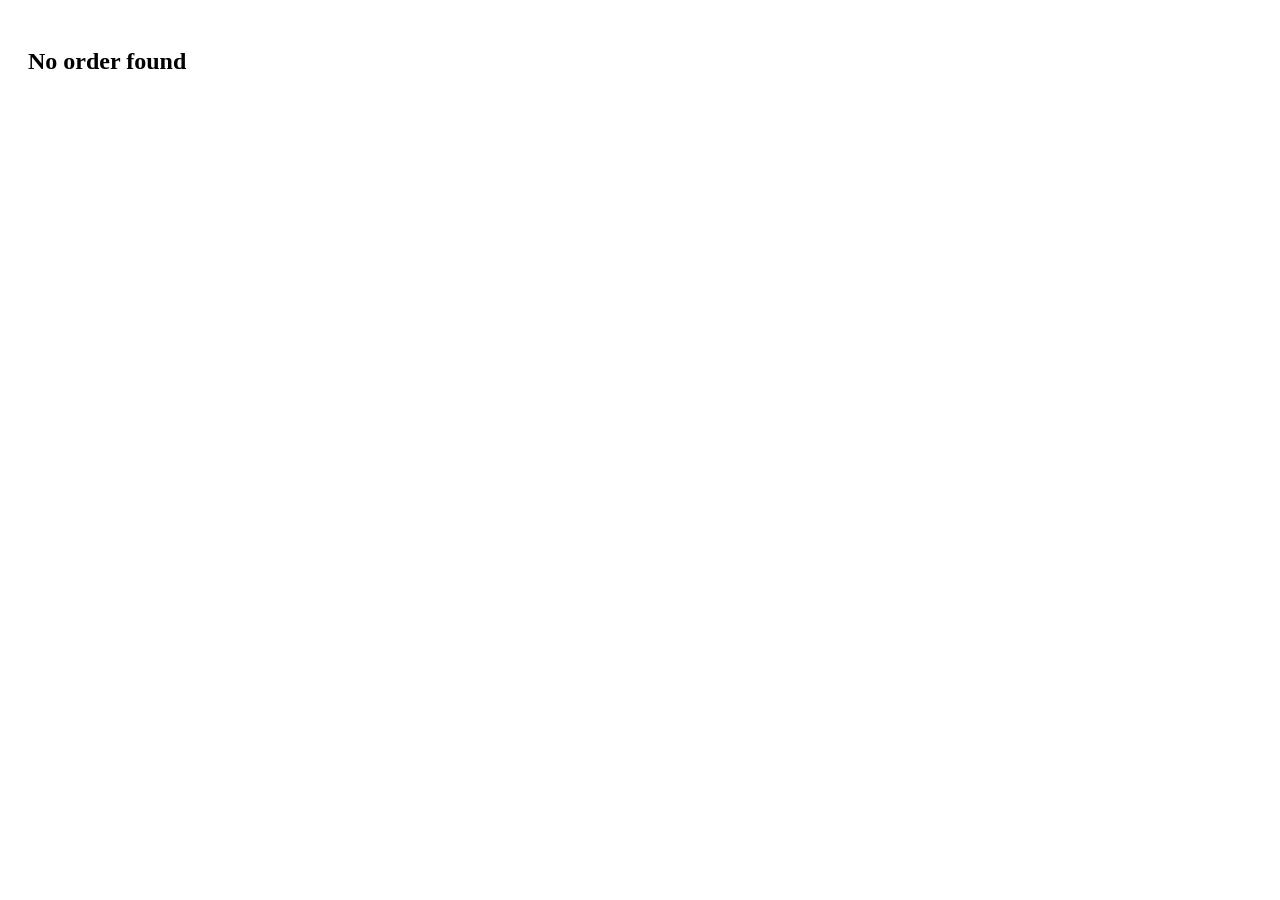
==== admin-receipt.html @ 9cc5a671 "Add files via upload" ====
<!DOCTYPE html>
<html>
<head>
<meta charset="UTF-8">
<title>Print Receipt</title>

<style>
body{
font-family:Georgia;
padding:20px;
}

.receipt{
max-width:700px;
margin:auto;
border:1px solid #ddd;
padding:20px;
}

h1{text-align:center;}

table{
width:100%;
border-collapse:collapse;
margin-top:10px;
}

th,td{
border:1px solid #ddd;
padding:8px;
text-align:center;
}

.print-btn{
margin-top:15px;
padding:10px 15px;
background:#4CAF50;
color:white;
border:none;
cursor:pointer;
}

@media print {
.print-btn{display:none;}
}
</style>
</head>

<body>

<div class="receipt">
<h1>🧾 Miss A Crafts & Stuffs</h1>
<p style="text-align:center;">ADMIN INVOICE</p>

<div id="info"></div>

<table>
<thead>
<tr>
<th>Product</th>
<th>Qty</th>
<th>Price</th>
<th>Total</th>
</tr>
</thead>
<tbody id="items"></tbody>
</table>

<div id="summary" style="margin-top:15px;font-weight:bold;"></div>

<button class="print-btn" onclick="window.print()">Print</button>
</div>

<script>
const order = JSON.parse(localStorage.getItem("printOrder"));

if(!order){
document.body.innerHTML = "<h2>No order found</h2>";
throw new Error("No order");
}

/* INFO */
document.getElementById("info").innerHTML = `
<b>Order ID:</b> ${order.id}<br>
<b>Name:</b> ${order.name}<br>
<b>Phone:</b> ${order.phone}<br>
<b>Address:</b> ${order.address}<br>
<b>Location:</b> ${order.location}<br>
<b>Status:</b> ${order.status}<br>
<b>Date:</b> ${new Date(order.timestamp).toLocaleString()}
`;

/* ITEMS */
let html = "";

order.items.forEach(i=>{
let qty = i.quantity || 1;
let total = i.price * qty;

html += `
<tr>
<td>${i.name}</td>
<td>${qty}</td>
<td>₱${i.price}</td>
<td>₱${total}</td>
</tr>
`;
});

document.getElementById("items").innerHTML = html;

/* SUMMARY */
document.getElementById("summary").innerHTML = `
Subtotal: ₱${order.subtotal}<br>
Shipping: ₱${order.shipping}<br>
Grand Total: ₱${order.total_price}
`;
</script>

</body>
</html>
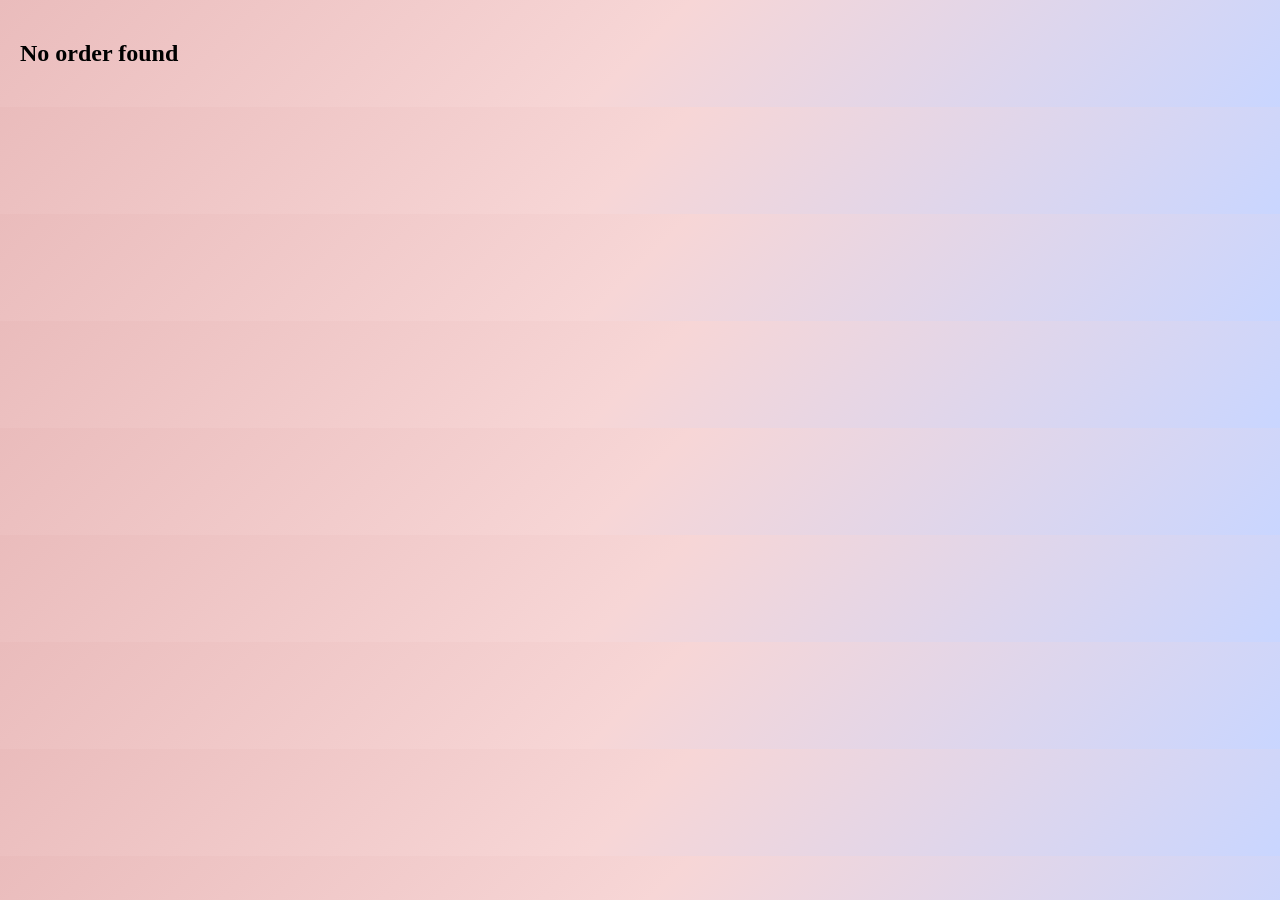
==== commit 8368a2c1: "Add files via upload" ====
--- a/admin-receipt.html
+++ b/admin-receipt.html
@@ -8,13 +8,18 @@
 body{
 font-family:Georgia;
 padding:20px;
+margin:0;
+background: linear-gradient(135deg, #eabcbc, #f7d6d6, #c9d6ff);
 }
 
 .receipt{
 max-width:700px;
 margin:auto;
+background: rgba(255,255,255,0.85);
 border:1px solid #ddd;
 padding:20px;
+border-radius:10px;
+backdrop-filter: blur(8px);
 }
 
 h1{text-align:center;}
@@ -23,6 +28,7 @@
 width:100%;
 border-collapse:collapse;
 margin-top:10px;
+background:white;
 }
 
 th,td{
@@ -38,10 +44,14 @@
 color:white;
 border:none;
 cursor:pointer;
+border-radius:8px;
 }
 
 @media print {
 .print-btn{display:none;}
+body{
+background:white;
+}
 }
 </style>
 </head>
